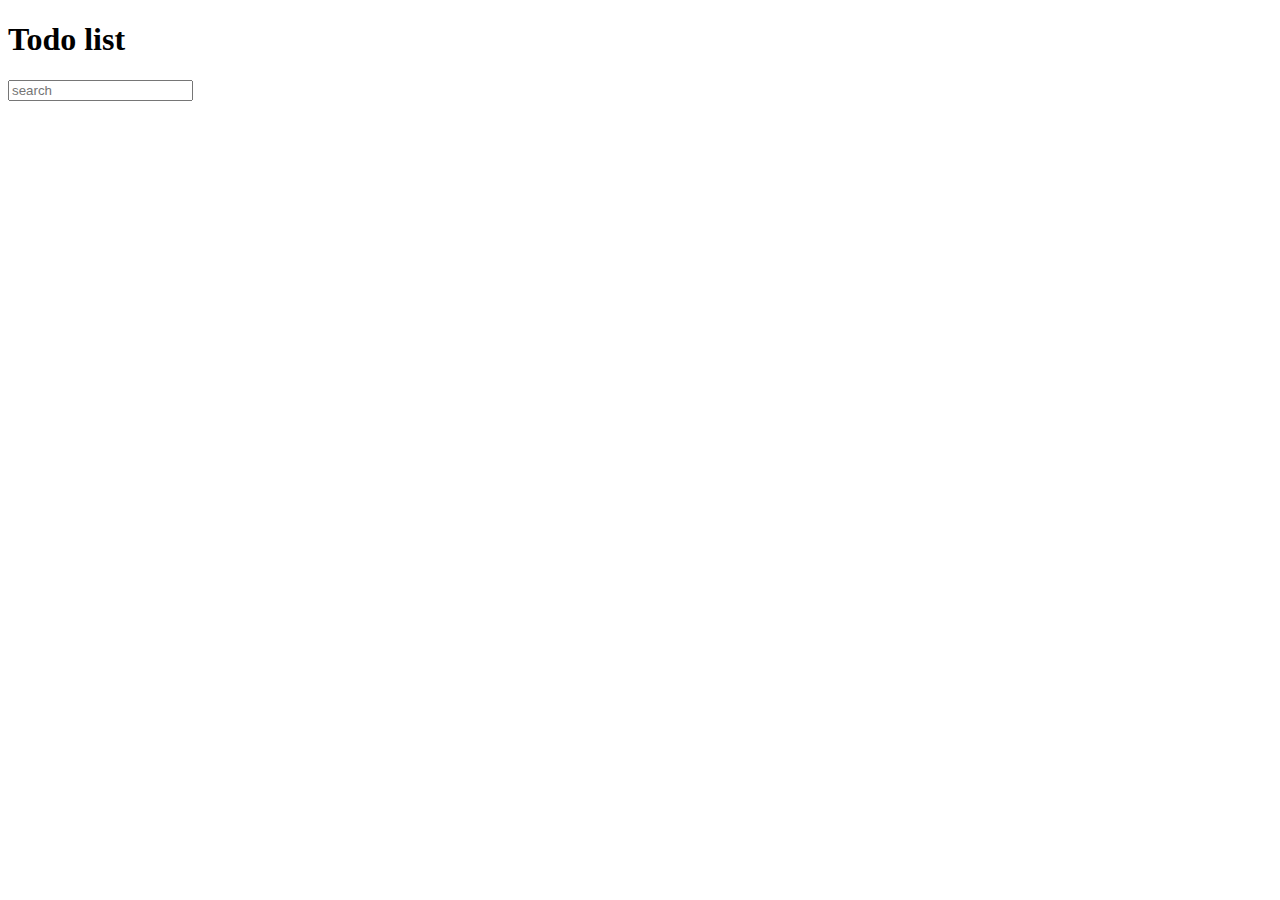
==== TodoList/index.html @ 7774f453 "inittial todoList commit" ====
<!DOCTYPE html>
<html lang="en">
<head>
    <meta charset="UTF-8">
    <meta name="viewport" content="width=device-width, initial-scale=1.0">
    <title>TodoList</title>
    <link rel="stylesheet" href="./css.css">
</head>
<body>
 <header>

    <h1>Todo list</h1>
    <form class="search">
        <input class="form" type="text" name="search" placeholder="search">
    </form>
    
</header>



<script src="./components/main.js"></script>
</body>
</html>
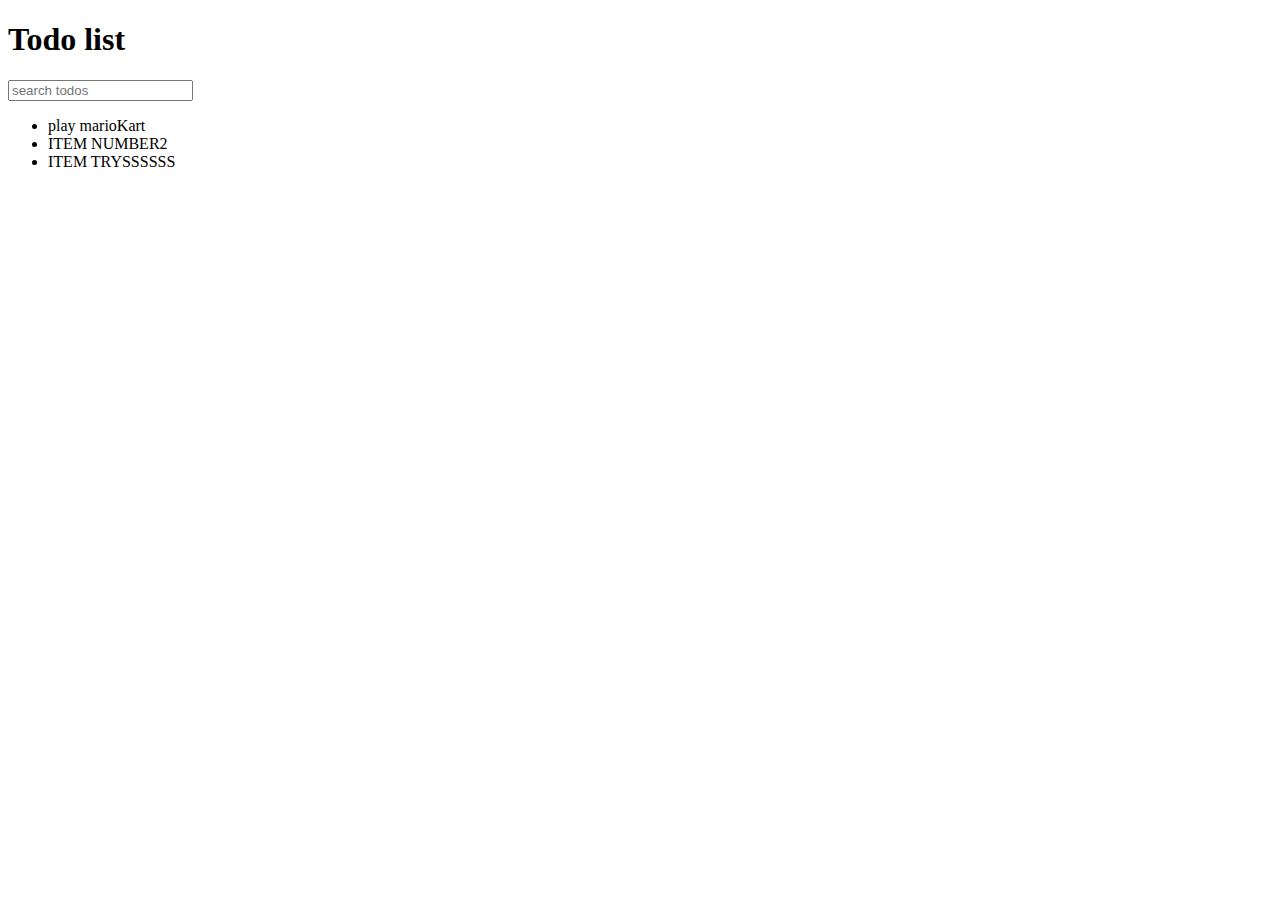
==== commit 2dd4fe3e: "item list" ====
--- a/TodoList/index.html
+++ b/TodoList/index.html
@@ -9,12 +9,26 @@
 <body>
  <header>
 
-    <h1>Todo list</h1>
+    <h1 class="header">Todo list</h1>
     <form class="search">
-        <input class="form" type="text" name="search" placeholder="search">
+        <input class="form" type="text" name="search" placeholder="search todos">
     </form>
-    
 </header>
+
+<ul class="list-group">
+    <li class="list-group-item">
+        <span>play marioKart</span>
+        <i class="delete"></i>
+    </li>
+    <li class="list-group-item">
+        <span>ITEM NUMBER2</span>
+        <i class="delete"></i>
+    </li>
+    <li class="list-group-item">
+        <span>ITEM TRYSSSSSS</span>
+        <i class="delete"></i>
+    </li>
+</ul>
 
 
 
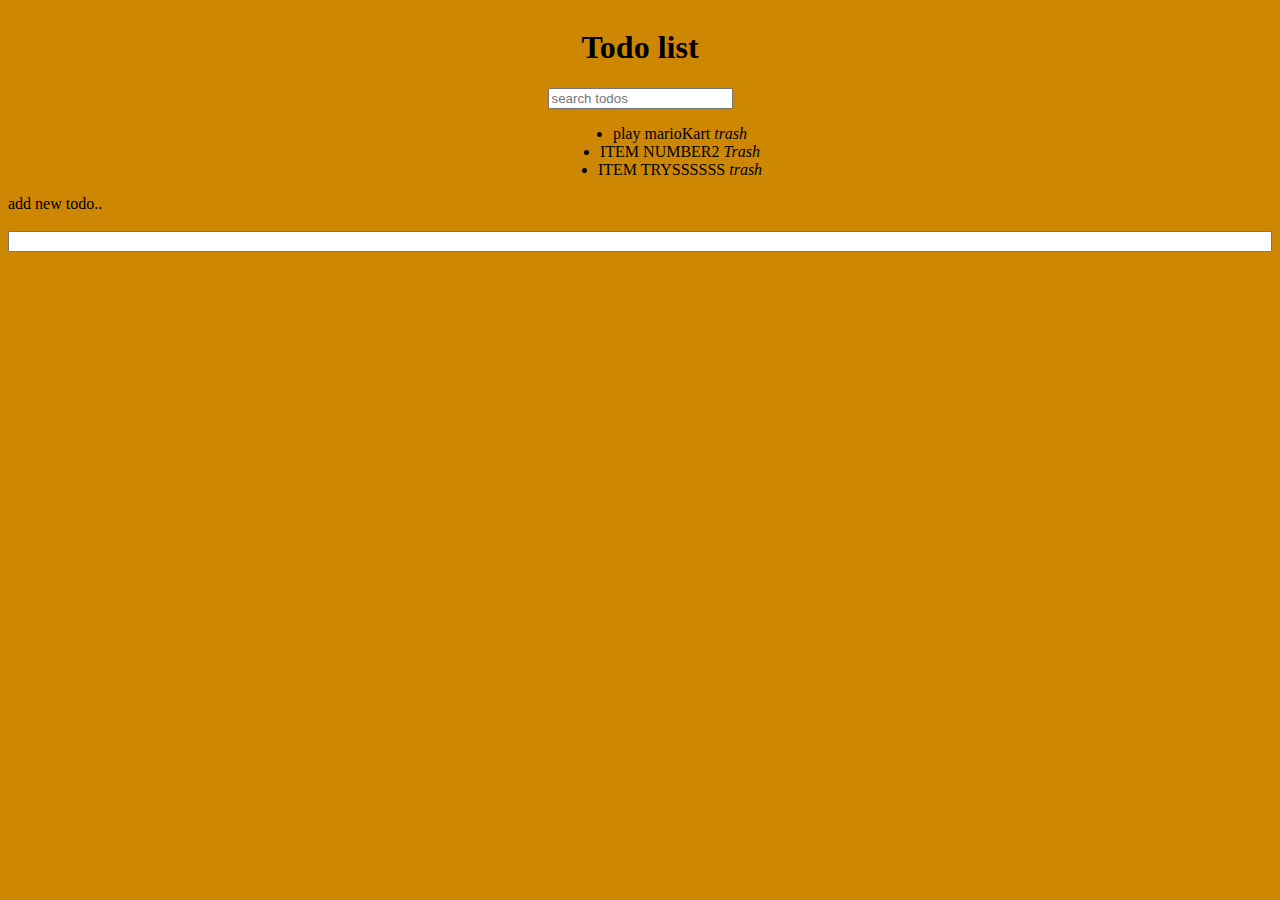
==== commit 952dec19: "a bit of styles" ====
--- a/TodoList/index.html
+++ b/TodoList/index.html
@@ -18,17 +18,23 @@
 <ul class="list-group">
     <li class="list-group-item">
         <span>play marioKart</span>
-        <i class="delete"></i>
+        <i class="delete">trash</i>
     </li>
     <li class="list-group-item">
         <span>ITEM NUMBER2</span>
-        <i class="delete"></i>
+        <i class="delete">Trash</i>
     </li>
     <li class="list-group-item">
         <span>ITEM TRYSSSSSS</span>
-        <i class="delete"></i>
+        <i class="delete">trash</i>
     </li>
 </ul>
+
+<form class="add">
+    <label class="add-text"> add new todo..</label>
+    <br>
+    <input class="form" type="text" name="add"/>
+</form>
 
 
 
--- a/TodoList/css.css
+++ b/TodoList/css.css
@@ -0,0 +1,31 @@
+body{
+    background-color: #ce8703;
+    display: flex;
+    flex-direction: column;
+}
+.header{
+width: 100%;
+display: flex;
+flex-wrap: wrap;
+justify-content: center;
+}
+.search{
+width: 100%;
+display: flex;
+flex-wrap: wrap;
+justify-content: center;
+}
+.list-group{
+width: 100%;
+align-items: center;
+display: flex;
+flex-direction: column;
+flex-wrap: wrap;
+}
+.add{
+    width: 100%;
+display: flex;
+flex-wrap: wrap;
+flex-direction: column;
+justify-content: center;
+}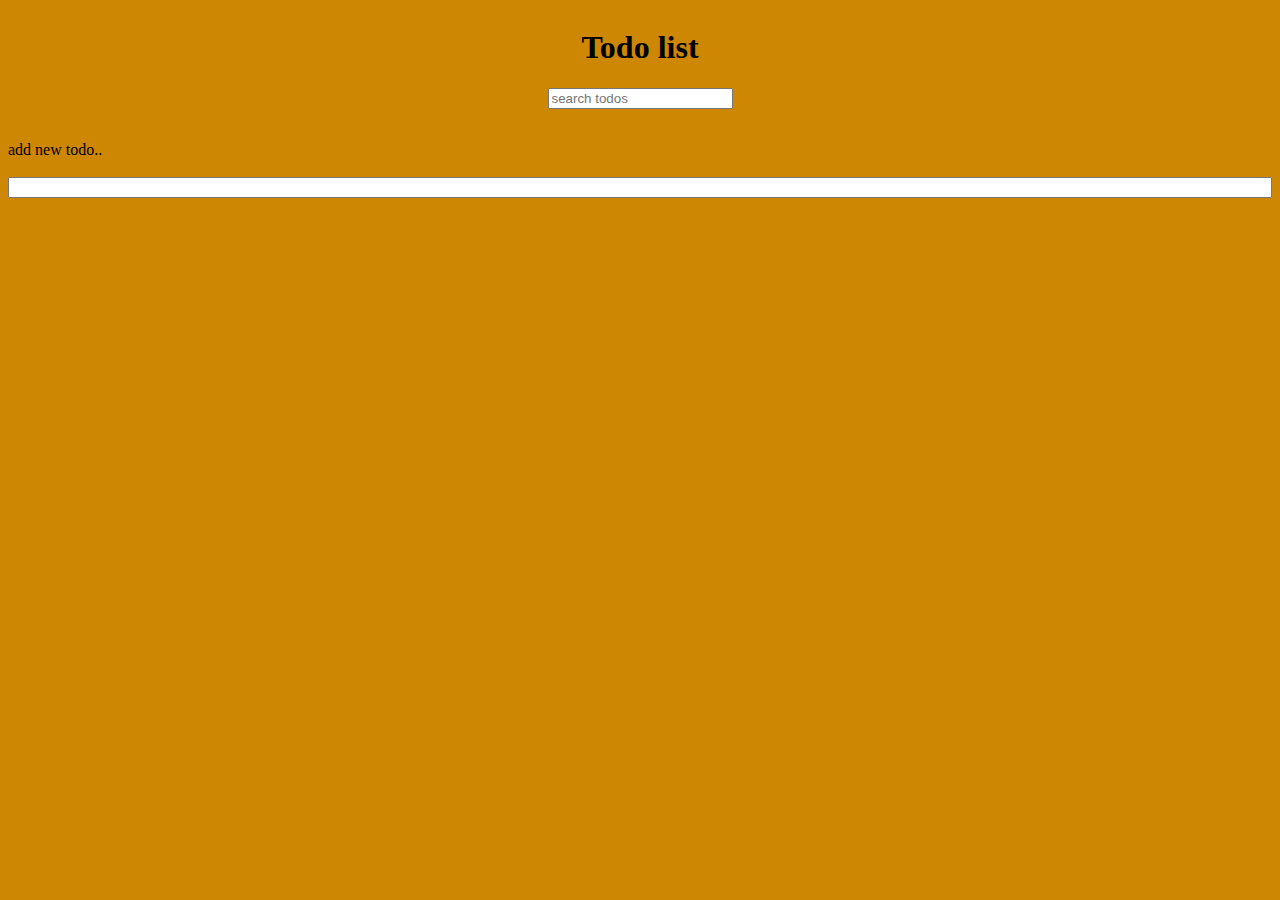
==== commit c524431d: "commit before delete function" ====
--- a/TodoList/index.html
+++ b/TodoList/index.html
@@ -16,18 +16,7 @@
 </header>
 
 <ul class="list-group">
-    <li class="list-group-item">
-        <span>play marioKart</span>
-        <i class="delete">trash</i>
-    </li>
-    <li class="list-group-item">
-        <span>ITEM NUMBER2</span>
-        <i class="delete">Trash</i>
-    </li>
-    <li class="list-group-item">
-        <span>ITEM TRYSSSSSS</span>
-        <i class="delete">trash</i>
-    </li>
+    
 </ul>
 
 <form class="add">
--- a/TodoList/css.css
+++ b/TodoList/css.css
@@ -22,10 +22,16 @@
 flex-direction: column;
 flex-wrap: wrap;
 }
+.list-group-item{
+    border:solid 2px lightblue;
+}
 .add{
     width: 100%;
 display: flex;
 flex-wrap: wrap;
 flex-direction: column;
 justify-content: center;
-}+}
+.delete:hover{
+cursor: pointer;
+}
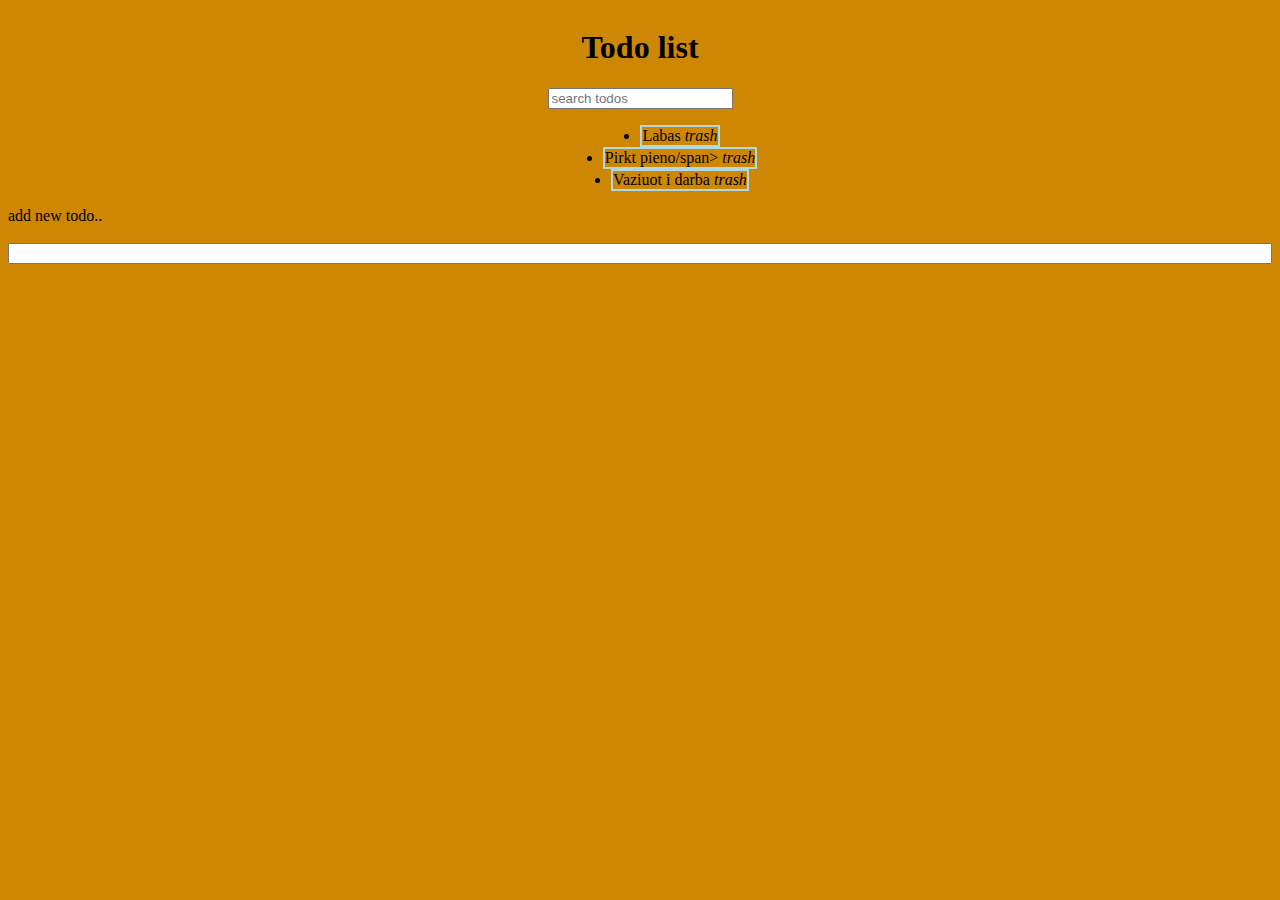
==== commit 768b0562: "save" ====
--- a/TodoList/index.html
+++ b/TodoList/index.html
@@ -16,7 +16,18 @@
 </header>
 
 <ul class="list-group">
-    
+    <li class="list-group-item">
+<span>Labas</span>
+    <i class="delete">trash</i>
+    </li>
+    <li class="list-group-item">
+    <span>Pirkt pieno/span>
+    <i class="delete">trash</i>
+    </li>
+    <li class="list-group-item">
+        <span>Vaziuot i darba</span>
+        <i class="delete">trash</i>
+        </li>
 </ul>
 
 <form class="add">
--- a/TodoList/css.css
+++ b/TodoList/css.css
@@ -35,3 +35,6 @@
 .delete:hover{
 cursor: pointer;
 }
+.filtered{
+    display: none !important;
+}
